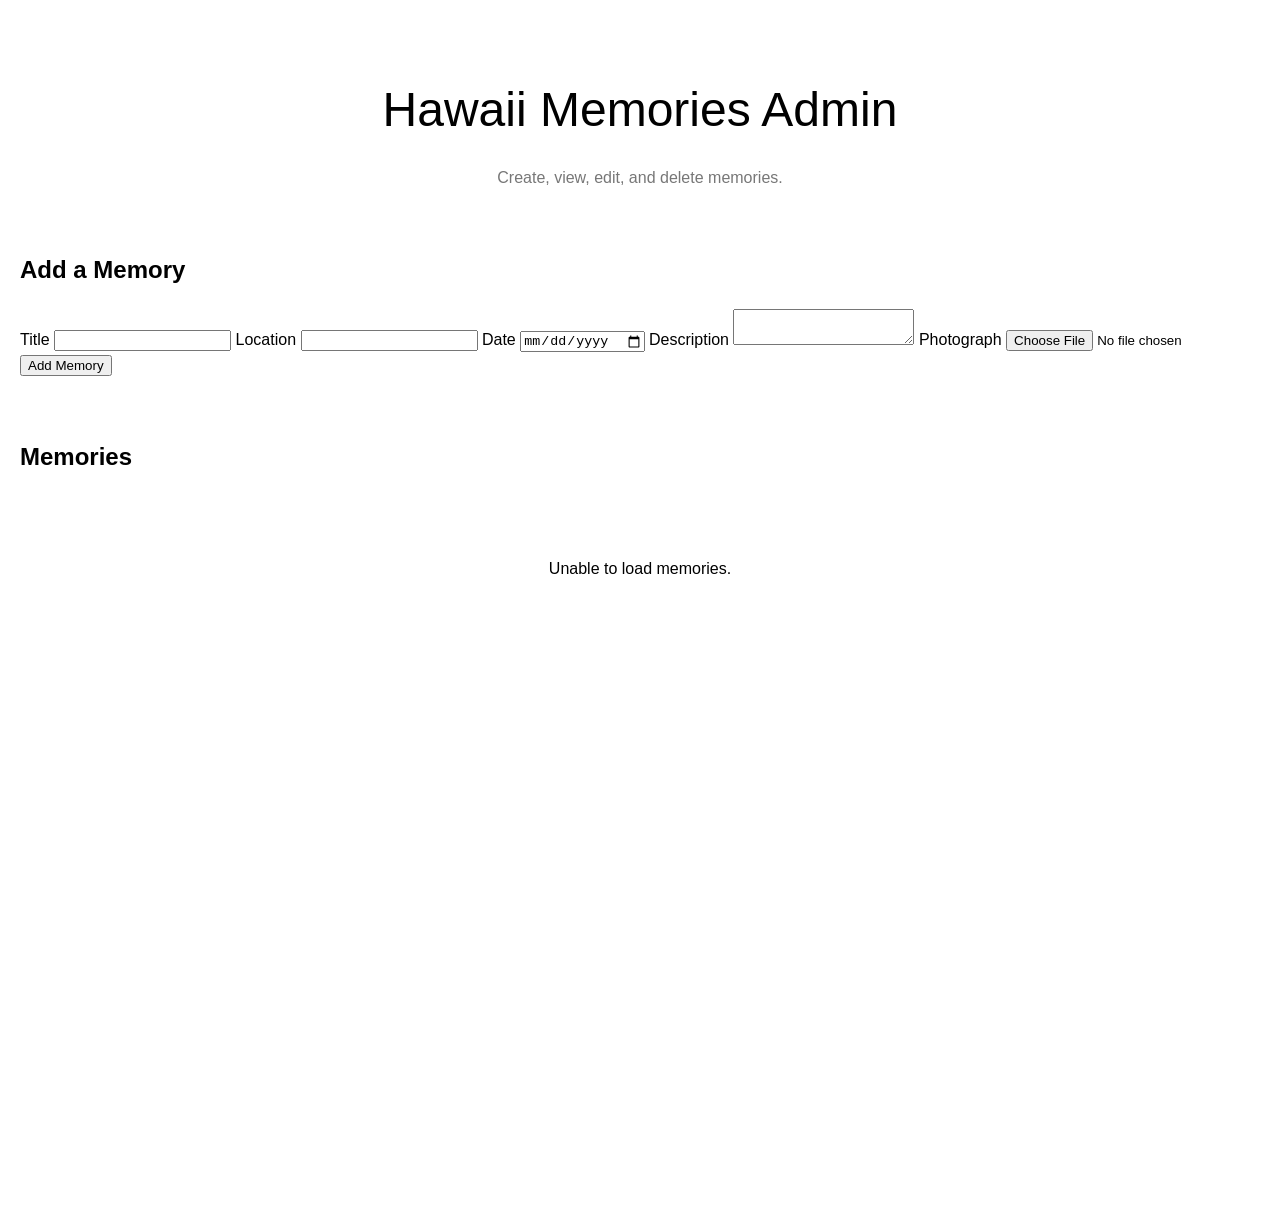
==== projects/hawaii-site/admin.html @ bf6fc4af "Add full-stack CRUD functionality to Hawaii memories site" ====
<!DOCTYPE html>
<html lang="en">

<head>
    <meta charset="UTF-8">
    <meta name="viewport" content="width=device-width, initial-scale=1.0">

    <title>Hawaii Memories | Admin Dashboard</title>

    <link rel="stylesheet" href="css/style.css">
</head>

<body>

    <header>
        <h1>Hawaii Memories Admin</h1>
        <p>Create, view, edit, and delete memories.</p>
    </header>

    <main>

        <!-- ADD MEMORY -->
        <section>
            <h2>Add a Memory</h2>

            <form id="memory-form">

                <label for="title">Title</label>
                <input type="text" id="title" required>

                <label for="location">Location</label>
                <input type="text" id="location">

                <label for="memory-date">Date</label>
                <input type="date" id="memory-date">

                <label for="description">Description</label>
                <textarea id="description"></textarea>

                <label for="photo">Photograph</label>
                <input
                    type="file"
                    id="photo"
                    accept="image/jpeg,image/png,image/webp"
                >

                <button type="submit">Add Memory</button>

            </form>
        </section>

        <!-- MEMORIES -->
        <section>
            <h2>Memories</h2>
            <div id="memories"></div>
        </section>

    </main>

    <script>

        // Retrieve memories from Flask.
        async function loadMemories() {

            const container = document.getElementById("memories");

            try {
                const response = await fetch("/api/memories");

                if (!response.ok) {
                    throw new Error("Failed to load memories");
                }

                const data = await response.json();

                container.replaceChildren();

                data.memories.forEach(memory => {

                    const polaroid = document.createElement("div");

                    polaroid.className = "polaroid";
                    polaroid.tabIndex = 0;
                    polaroid.setAttribute("role", "button");
                    polaroid.setAttribute(
                        "aria-label",
                        "Open memory: " + (memory.title || "Untitled Memory")
                    );

                    if (memory.image_path) {

                        const photo = document.createElement("img");

                        photo.src = memory.image_path;
                        photo.alt = memory.title || "Hawaii memory";
                        photo.className = "memory-image";

                        polaroid.appendChild(photo);

                    } else {

                        const placeholder = document.createElement("div");

                        placeholder.className = "photo-placeholder";
                        placeholder.textContent = "No photograph";

                        polaroid.appendChild(placeholder);
                    }

                    polaroid.addEventListener("click", () => {
                        openMemory(memory);
                    });

                    polaroid.addEventListener("keydown", event => {

                        if (event.key === "Enter" || event.key === " ") {
                            event.preventDefault();
                            openMemory(memory);
                        }
                    });

                    container.appendChild(polaroid);
                });

            } catch (error) {

                console.error(error);
                container.textContent = "Unable to load memories.";
            }
        }


        // Upload a photograph and return its stored path.
        async function uploadPhoto(photo) {

            const formData = new FormData();
            formData.append("photo", photo);

            const response = await fetch("/api/upload", {
                method: "POST",
                body: formData
            });

            if (!response.ok) {
                throw new Error("Failed to upload photograph");
            }

            const result = await response.json();

            return result.image_path;
        }


        // Open a memory and display its details.
        function openMemory(memory) {

            const overlay = document.createElement("div");
            overlay.className = "memory-overlay";

            const details = document.createElement("div");
            details.className = "memory-details";
            details.setAttribute("role", "dialog");
            details.setAttribute("aria-modal", "true");
            details.setAttribute(
                "aria-label",
                memory.title || "Memory details"
            );

            const previousFocus = document.activeElement;

            const closeButton = document.createElement("button");
            closeButton.className = "close-memory";
            closeButton.textContent = "×";
            closeButton.setAttribute("aria-label", "Close memory");

            function closeMemory() {

                document.removeEventListener("keydown", handleEscape);
                overlay.remove();

                if (previousFocus && previousFocus.isConnected) {
                    previousFocus.focus();
                }
            }

            function handleEscape(event) {

                if (event.key === "Escape") {
                    closeMemory();
                }
            }

            closeButton.addEventListener("click", closeMemory);
            details.appendChild(closeButton);

            // Display photograph.
            if (memory.image_path) {

                const photo = document.createElement("img");

                photo.src = memory.image_path;
                photo.alt = memory.title || "Hawaii memory";
                photo.className = "expanded-photo";

                details.appendChild(photo);
            }

            // Display title.
            const title = document.createElement("h2");
            title.textContent = memory.title || "Untitled Memory";
            details.appendChild(title);

            // Display date.
            if (memory.memory_date) {

                const date = document.createElement("p");
                date.textContent = memory.memory_date;
                details.appendChild(date);
            }

            // Display location.
            if (memory.location) {

                const location = document.createElement("p");
                location.textContent = memory.location;
                details.appendChild(location);
            }

            // Display description.
            if (memory.description) {

                const description = document.createElement("p");
                description.textContent = memory.description;
                details.appendChild(description);
            }

            // EDIT MEMORY BUTTON
            const editButton = document.createElement("button");
            editButton.textContent = "Edit Memory";

            editButton.addEventListener("click", () => {
                closeMemory();
                openEditForm(memory);
            });

            details.appendChild(editButton);

            // DELETE MEMORY BUTTON
            const deleteButton = document.createElement("button");
            deleteButton.textContent = "Delete Memory";

            deleteButton.addEventListener("click", async () => {

                const confirmed = confirm(
                    "Are you sure you want to delete this memory?"
                );

                if (!confirmed) {
                    return;
                }

                deleteButton.disabled = true;

                try {

                    const response = await fetch(
                        `/api/memories/${memory.id}`,
                        { method: "DELETE" }
                    );

                    if (!response.ok) {
                        throw new Error("Failed to delete memory");
                    }

                    closeMemory();
                    await loadMemories();

                } catch (error) {

                    console.error(error);
                    alert("Could not delete memory.");
                    deleteButton.disabled = false;
                }
            });

            details.appendChild(deleteButton);

            overlay.appendChild(details);
            document.body.appendChild(overlay);

            overlay.addEventListener("click", event => {

                if (event.target === overlay) {
                    closeMemory();
                }
            });

            document.addEventListener("keydown", handleEscape);

            closeButton.focus();
        }


        // Open the form for editing an existing memory.
        function openEditForm(memory) {

            const overlay = document.createElement("div");
            overlay.className = "memory-overlay";

            const details = document.createElement("div");
            details.className = "memory-details";
            details.setAttribute("role", "dialog");
            details.setAttribute("aria-modal", "true");
            details.setAttribute("aria-label", "Edit memory");

            const previousFocus = document.activeElement;

            const heading = document.createElement("h2");
            heading.textContent = "Edit Memory";
            details.appendChild(heading);

            const form = document.createElement("form");

            // Helper function for creating labeled fields.
            function createField(labelText, type, value) {

                const wrapper = document.createElement("div");

                const label = document.createElement("label");
                label.textContent = labelText;

                const input = document.createElement("input");
                input.type = type;
                input.value = value || "";

                if (type === "text" && labelText === "Title") {
                    input.required = true;
                }

                wrapper.appendChild(label);
                wrapper.appendChild(input);

                form.appendChild(wrapper);

                return input;
            }

            const titleInput = createField(
                "Title",
                "text",
                memory.title
            );

            const locationInput = createField(
                "Location",
                "text",
                memory.location
            );

            const dateInput = createField(
                "Date",
                "date",
                memory.memory_date
            );

            // Description field.
            const descriptionLabel = document.createElement("label");
            descriptionLabel.textContent = "Description";

            const descriptionInput = document.createElement("textarea");
            descriptionInput.value = memory.description || "";

            form.appendChild(descriptionLabel);
            form.appendChild(descriptionInput);

            // Optional replacement photograph.
            const photoLabel = document.createElement("label");
            photoLabel.textContent = "Replace Photograph (Optional)";

            const photoInput = document.createElement("input");
            photoInput.type = "file";
            photoInput.accept = "image/jpeg,image/png,image/webp";

            form.appendChild(photoLabel);
            form.appendChild(photoInput);

            // Save button.
            const saveButton = document.createElement("button");
            saveButton.type = "submit";
            saveButton.textContent = "Save Changes";

            form.appendChild(saveButton);

            // Cancel button.
            const cancelButton = document.createElement("button");
            cancelButton.type = "button";
            cancelButton.textContent = "Cancel";

            form.appendChild(cancelButton);

            function closeEditForm() {

                document.removeEventListener("keydown", handleEscape);
                overlay.remove();

                if (previousFocus && previousFocus.isConnected) {
                    previousFocus.focus();
                }
            }

            function handleEscape(event) {

                if (event.key === "Escape") {
                    closeEditForm();
                }
            }

            cancelButton.addEventListener("click", closeEditForm);

            // Save updated memory to PostgreSQL through Flask.
            form.addEventListener("submit", async event => {

                event.preventDefault();

                saveButton.disabled = true;
                cancelButton.disabled = true;

                const updatedMemory = {
                    title: titleInput.value.trim(),
                    location: locationInput.value,
                    memory_date: dateInput.value || null,
                    description: descriptionInput.value,

                    // Preserve the original photo unless replaced.
                    image_path: memory.image_path || null
                };

                try {

                    const replacementPhoto = photoInput.files[0];

                    if (replacementPhoto) {
                        updatedMemory.image_path =
                            await uploadPhoto(replacementPhoto);
                    }

                    const response = await fetch(
                        `/api/memories/${memory.id}`,
                        {
                            method: "PUT",
                            headers: {
                                "Content-Type": "application/json"
                            },
                            body: JSON.stringify(updatedMemory)
                        }
                    );

                    if (!response.ok) {
                        throw new Error("Failed to update memory");
                    }

                    closeEditForm();
                    await loadMemories();

                } catch (error) {

                    console.error(error);
                    alert(error.message);

                    saveButton.disabled = false;
                    cancelButton.disabled = false;
                }
            });

            details.appendChild(form);
            overlay.appendChild(details);
            document.body.appendChild(overlay);

            overlay.addEventListener("click", event => {

                if (event.target === overlay) {
                    closeEditForm();
                }
            });

            document.addEventListener("keydown", handleEscape);

            titleInput.focus();
        }


        // Handle creating new memories.
        document.getElementById("memory-form")
            .addEventListener("submit", async function(event) {

                event.preventDefault();

                const form = event.currentTarget;
                const submitButton = form.querySelector(
                    'button[type="submit"]'
                );

                const memory = {
                    title: document.getElementById("title").value.trim(),
                    location: document.getElementById("location").value,
                    memory_date:
                        document.getElementById("memory-date").value || null,
                    description:
                        document.getElementById("description").value,
                    image_path: null
                };

                const photo = document.getElementById("photo").files[0];

                submitButton.disabled = true;

                try {

                    if (photo) {
                        memory.image_path = await uploadPhoto(photo);
                    }

                    const response = await fetch("/api/memories", {
                        method: "POST",
                        headers: {
                            "Content-Type": "application/json"
                        },
                        body: JSON.stringify(memory)
                    });

                    if (!response.ok) {
                        throw new Error("Failed to add memory");
                    }

                    form.reset();
                    await loadMemories();

                } catch (error) {

                    console.error(error);
                    alert(error.message);

                } finally {

                    submitButton.disabled = false;
                }
            });


        // Load existing memories when the admin page opens.
        loadMemories();

    </script>

</body>

</html>
---- projects/hawaii-site/css/style.css ----
/* General page styling */

body {
    font-family: Arial, sans-serif;
   background-color: #ffffff
    color: #222222;
    margin: 0;
    padding: 40px 20px;
    line-height: 1.6;
}

header {
    text-align: center;
    margin-bottom: 60px;
}

h1 {
    font-size: 3rem;
    font-weight: 400;
    margin-bottom: 10px;
}

header p {
    color: #777777;
}

main {
    max-width: 1400px;
    margin: 0 auto;
}

section {
    margin-bottom: 60px;
}

/* Polaroid gallery */

#memories {
    display: flex;
    flex-wrap: wrap;
    justify-content: center;
    align-items: flex-start;
    gap: 15px;
    padding: 60px 20px;
    min-height: 500px;
}

/* Individual Polaroid */

#memories > div {
    background: #ffffff;
    width: 220px;
    padding: 12px 12px 35px;
    box-shadow: 0 8px 20px rgba(0, 0, 0, 0.18);
    border: 1px solid #eeeeee;
    transition: transform 0.2s ease, box-shadow 0.2s ease;
}

/* Different photograph rotations */

#memories > div:nth-child(4n + 1) {
    transform: rotate(-7deg);
}

#memories > div:nth-child(4n + 2) {
    transform: rotate(5deg);
}

#memories > div:nth-child(4n + 3) {
    transform: rotate(-3deg);
}

#memories > div:nth-child(4n + 4) {
    transform: rotate(8deg);
}

/* Photograph */

.memory-image {
    width: 100%;
    height: 200px;
    object-fit: cover;
    display: block;
    margin: 0;
}

/* Memory title */

#memories h3 {
    text-align: center;
    font-size: 1rem;
    font-weight: 400;
    margin: 10px 0;
}

/* Mobile */

@media (max-width: 600px) {
    h1 {
        font-size: 2rem;
    }

    #memories {
        padding: 30px 10px;
    }

    #memories > div {
        width: 180px;
    }

    .memory-image {
        height: 170px;
    }
}

/* Empty Polaroid photograph placeholder */

.photo-placeholder {
    height: 200px;
    background: #f0f0f0;
    display: grid;
    place-items: center;
    color: #888;
}

/* Expanded memory background */

.memory-overlay {
    position: fixed;
    inset: 0;
    background: rgba(0, 0, 0, 0.65);
    display: flex;
    justify-content: center;
    align-items: center;
    z-index: 1000;
    padding: 20px;
}

/* Expanded memory */

.memory-details {
    position: relative;
    background: white;
    padding: 30px;
    width: min(90vw, 600px);
    max-height: 85vh;
    overflow-y: auto;
    box-shadow: 0 15px 50px rgba(0, 0, 0, 0.3);
    text-align: center;
}

.expanded-photo {
    display: block;
    width: 100%;
    max-height: 50vh;
    object-fit: contain;
}

.close-memory {
    position: absolute;
    top: 10px;
    right: 15px;
    border: none;
    background: transparent;
    font-size: 2rem;
    cursor: pointer;
}

.polaroid {
    cursor: pointer;
}
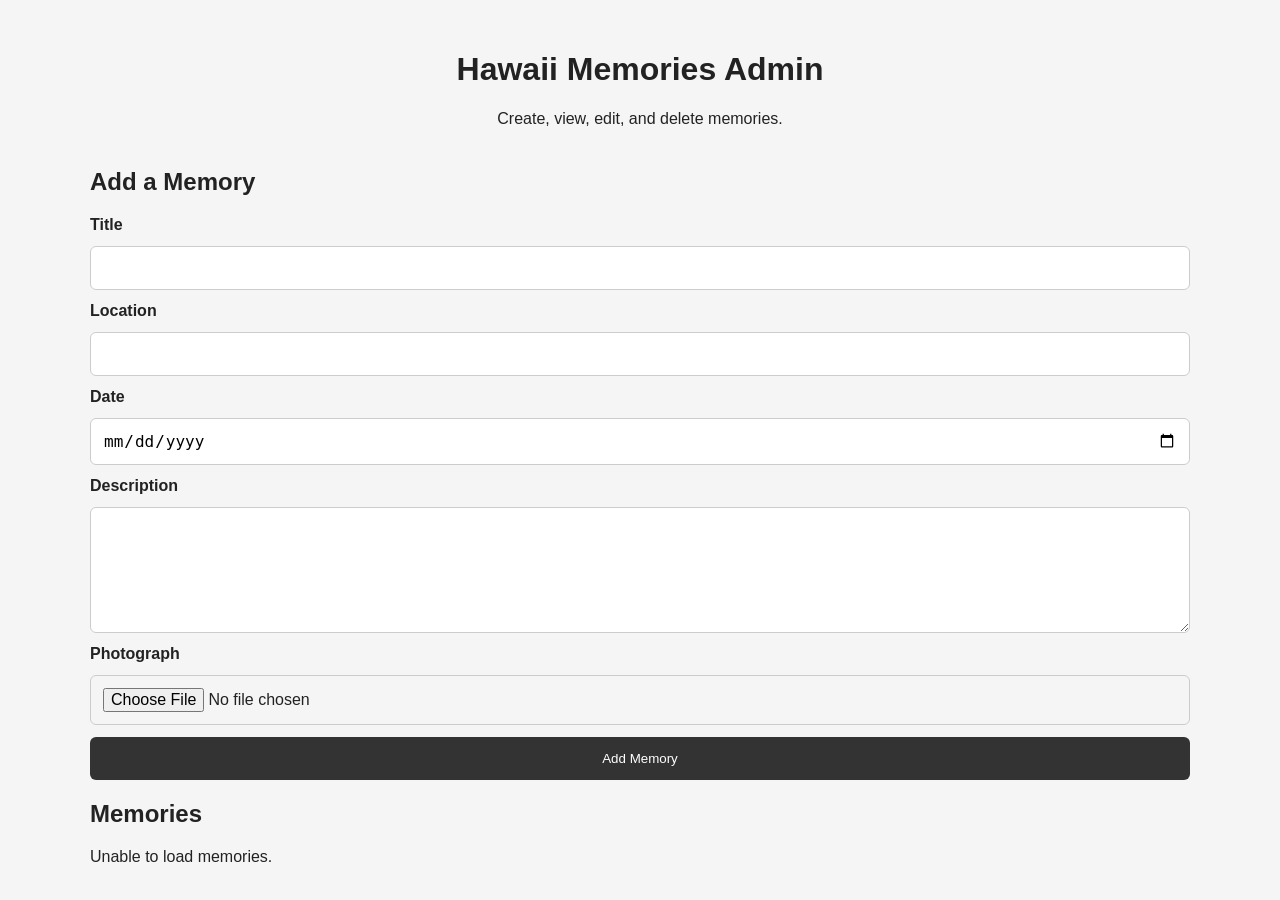
==== commit 22cd2ab7: "Style admin dashboard and memory management forms" ====
--- a/projects/hawaii-site/admin.html
+++ b/projects/hawaii-site/admin.html
@@ -7,7 +7,7 @@
 
     <title>Hawaii Memories | Admin Dashboard</title>
 
-    <link rel="stylesheet" href="css/style.css">
+    <link rel="stylesheet" href="css/admin.css">
 </head>
 
 <body>
--- a/projects/hawaii-site/css/admin.css
+++ b/projects/hawaii-site/css/admin.css
@@ -0,0 +1,224 @@
+/* Hawaii Memories Admin Dashboard */
+
+body {
+    font-family: Arial, sans-serif;
+    background-color: #f5f5f5;
+    color: #222;
+    margin: 0;
+    padding: 30px;
+}
+
+header {
+    text-align: center;
+    margin-bottom: 40px;
+}
+
+main {
+    max-width: 1100px;
+    margin: 0 auto;
+}
+
+/* Add Memory Form */
+
+#memory-form {
+    display: flex;
+    flex-direction: column;
+    gap: 12px;
+}
+
+#memory-form label {
+    font-weight: bold;
+}
+
+#memory-form input,
+#memory-form textarea {
+    padding: 12px;
+    border: 1px solid #ccc;
+    border-radius: 6px;
+    font-size: 1rem;
+}
+
+#memory-form textarea {
+    min-height: 100px;
+    resize: vertical;
+}
+
+#memory-form button {
+    padding: 14px;
+    background-color: #333;
+    color: white;
+    border: none;
+    border-radius: 6px;
+    cursor: pointer;
+}
+
+#memory-form button:hover {
+    background-color: #555;
+}
+
+/* Manage Memories Grid */
+
+#memories {
+    display: grid;
+    grid-template-columns: repeat(auto-fill, minmax(180px, 1fr));
+    gap: 20px;
+    margin-top: 20px;
+}
+
+/* Individual Memory Cards */
+
+#memories .polaroid {
+    background-color: white;
+    padding: 12px;
+    border: 1px solid #ddd;
+    border-radius: 8px;
+    cursor: pointer;
+}
+
+/* Memory Photographs */
+
+#memories .memory-image {
+    width: 100%;
+    height: 160px;
+    object-fit: cover;
+    border-radius: 4px;
+}
+
+/* Memories Without Photographs */
+
+#memories .photo-placeholder {
+    height: 160px;
+    background-color: #eee;
+    display: grid;
+    place-items: center;
+    color: #777;
+}
+
+/* Dark background behind the popup */
+
+.memory-overlay {
+    position: fixed;
+    inset: 0;
+    background-color: rgba(0, 0, 0, 0.65);
+
+    display: flex;
+    justify-content: center;
+    align-items: center;
+
+    padding: 20px;
+    z-index: 1000;
+}
+
+/* Popup window */
+
+.memory-details {
+    position: relative;
+    background-color: white;
+
+    width: 100%;
+    max-width: 550px;
+    max-height: 85vh;
+    overflow-y: auto;
+
+    padding: 30px;
+    border-radius: 10px;
+    box-shadow: 0 15px 40px rgba(0, 0, 0, 0.25);
+
+    text-align: center;
+}
+
+/* Expanded photograph */
+
+.expanded-photo {
+    width: 100%;
+    max-height: 350px;
+    object-fit: contain;
+    border-radius: 6px;
+}
+
+/* Close button */
+
+.close-memory {
+    position: absolute;
+    top: 10px;
+    right: 15px;
+
+    background: transparent;
+    border: none;
+    font-size: 28px;
+    cursor: pointer;
+}
+
+/* Edit and Delete buttons */
+
+.memory-details button:not(.close-memory) {
+    padding: 10px 18px;
+    margin: 8px 5px;
+
+    background-color: #333;
+    color: white;
+
+    border: none;
+    border-radius: 6px;
+    cursor: pointer;
+}
+
+.memory-details button:not(.close-memory):hover {
+    background-color: #555;
+}
+
+/* Edit Memory Form */
+
+.memory-details form {
+    display: flex;
+    flex-direction: column;
+    gap: 15px;
+    text-align: left;
+}
+
+/* Each field group */
+
+.memory-details form > div {
+    display: flex;
+    flex-direction: column;
+    gap: 6px;
+}
+
+/* Field labels */
+
+.memory-details form label {
+    display: block;
+    font-weight: bold;
+    font-size: 0.9rem;
+    margin-bottom: 5px;
+}
+
+/* Text fields, dates, and descriptions */
+
+.memory-details form input,
+.memory-details form textarea {
+    width: 100%;
+    box-sizing: border-box;
+
+    padding: 12px;
+    border: 1px solid #ccc;
+    border-radius: 6px;
+
+    font-family: inherit;
+    font-size: 1rem;
+}
+
+/* Description box */
+
+.memory-details form textarea {
+    min-height: 100px;
+    resize: vertical;
+}
+
+/* Highlight the selected field */
+
+.memory-details form input:focus,
+.memory-details form textarea:focus {
+    outline: 2px solid #555;
+    outline-offset: 2px;
+}
